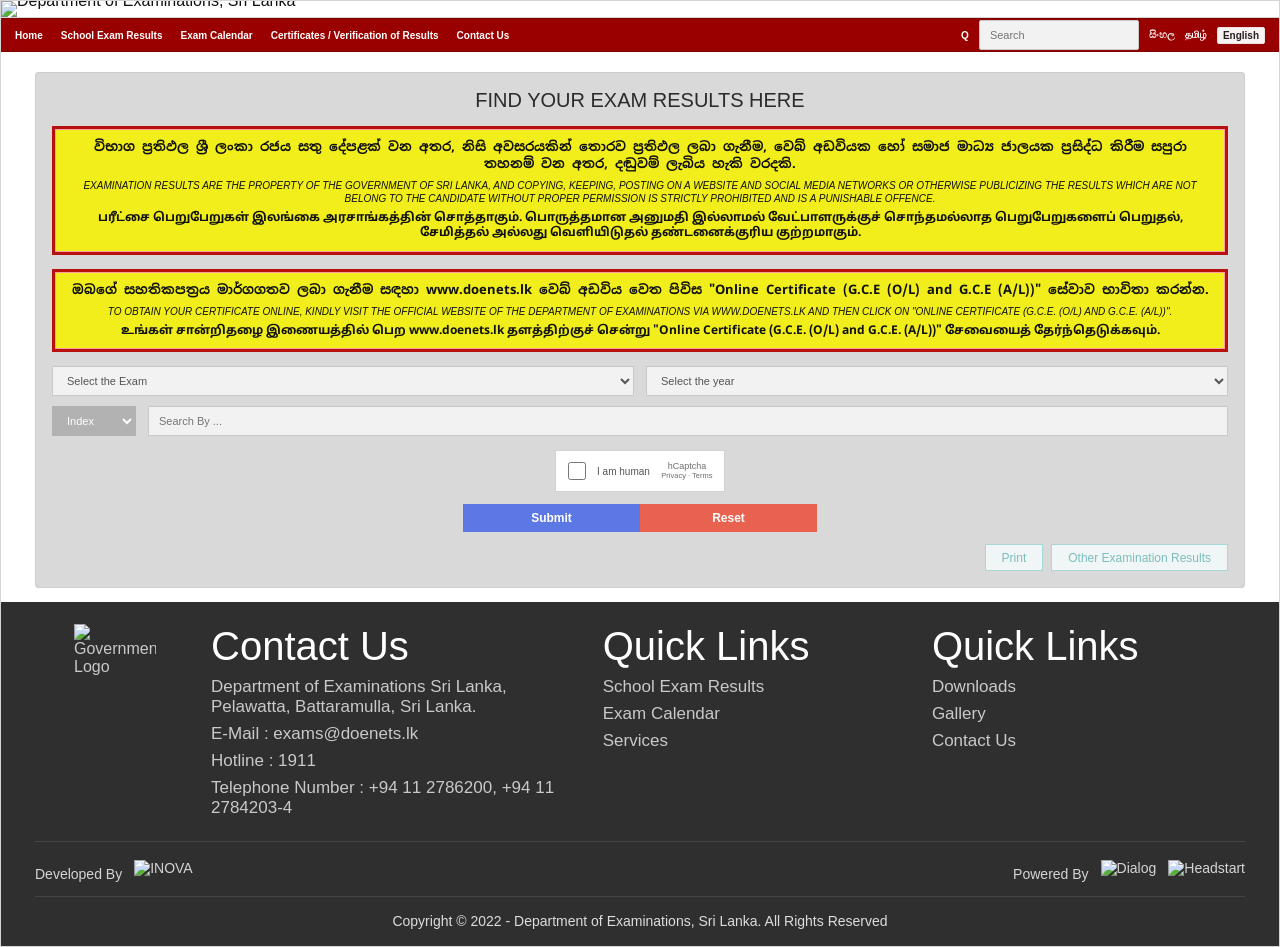
==== exam_results.html @ 001b1f96 "Add files via upload" ====
<!DOCTYPE html>
<html lang="en">
<head>
  <meta charset="UTF-8" />
  <meta name="viewport" content="width=device-width, initial-scale=1.0" />
  <title>Exam Results - Department of Examinations, Sri Lanka</title>
  <style>
    @import url('https://fonts.googleapis.com/css2?family=Noto+Sans+Sinhala:wght@400;700&family=Noto+Sans+Tamil:wght@400;700&display=swap');

    * { box-sizing: border-box; margin: 0; padding: 0; }
    body { font-family: Arial, Helvetica, sans-serif; background: #fff; color: #111; }

    .site-wrap { width: 100%; margin: 0; border: 1px solid #d5d5d5; }

    .header {
      border-bottom: 1px solid #d8d8d8;
      overflow: hidden;
      background: #fff;
      line-height: 0;
    }
    .header-banner {
      width: 100%;
      height: auto;
      object-fit: contain;
      display: block;
    }

    .nav {
      height: 34px;
      background: #990000;
      color: #fff;
      display: flex;
      align-items: center;
      justify-content: space-between;
      padding: 0 14px;
      font-size: 10px;
      font-weight: 600;
      border-top: 1px solid #7d0000;
      border-bottom: 1px solid #7d0000;
    }
    .nav-links { display: flex; gap: 18px; }
    .nav-links a { color: #fff; text-decoration: none; }
    .nav-right { display: flex; align-items: center; gap: 10px; }
    .search-box {
      height: 19px;
      width: 124px;
      border: 1px solid #ddd;
      border-radius: 2px;
      padding: 0 6px;
      font-size: 10px;
    }
    .lang { opacity: 0.95; color: #fff; }
    .lang.active {
      background: #fff;
      color: #222;
      padding: 2px 5px;
      border-radius: 2px;
      border: 1px solid #eee;
    }

    .panel {
      background: #d9d9d9;
      margin: 20px 16px 12px;
      border-radius: 3px;
      padding: 16px;
      border: 1px solid #cecece;
    }
    .title {
      text-align: center;
      font-size: 20px;
      color: #2b2b2b;
      margin-bottom: 14px;
      font-weight: 500;
    }

    .notice-box {
      background: #f1ee1b;
      border: 3px solid #b80f0f;
      margin: 0 0 14px;
      padding: 10px 12px;
      box-shadow: inset 0 0 0 1px #ff9e9e;
      text-align: center;
    }
    .notice-sinhala {
      font-family: 'Iskoola Pota', 'Noto Sans Sinhala', serif;
      font-size: 13px;
      line-height: 1.3;
      font-weight: 700;
      display: block;
      margin-bottom: 6px;
    }
    .notice-english {
      font-size: 10px;
      line-height: 1.3;
      font-style: italic;
      text-transform: uppercase;
      display: block;
      margin-bottom: 6px;
    }
    .notice-tamil {
      font-family: 'Latha', 'Noto Sans Tamil', sans-serif;
      font-size: 12px;
      line-height: 1.3;
      font-weight: 700;
      display: block;
    }

    .form-row, .form-row2 {
      display: grid;
      grid-template-columns: 1fr 1fr;
      gap: 12px;
      margin-bottom: 10px;
    }
    .form-row2 { grid-template-columns: 84px 1fr; }
    select, input[type="text"] {
      width: 100%;
      height: 30px;
      border: 1px solid #c8c8c8;
      background: #f2f2f2;
      color: #555;
      font-size: 11px;
      padding: 0 10px;
    }
    #searchType { background: #b2b2b2; color: #fff; border-color: #b2b2b2; }
    .captcha-wrap { display: flex; justify-content: center; margin: 14px 0 12px; }
    .captcha-box {
      width: 170px;
      height: 42px;
      border: 1px solid #d2d2d2;
      background: #fff;
      display: flex;
      align-items: center;
      justify-content: space-evenly;
      font-size: 10px;
      color: #555;
    }
    .captcha-box input { width: 18px; height: 18px; }
    .cap-brand { font-size: 9px; color: #6e6e6e; line-height: 1.1; text-align: center; }

    .btn-row { display: flex; justify-content: center; gap: 0; margin-bottom: 12px; }
    .btn {
      width: 177px;
      height: 28px;
      border: none;
      color: #fff;
      font-size: 12px;
      font-weight: 700;
      cursor: pointer;
    }
    .btn-submit { background: #5c78e4; }
    .btn-reset { background: #e9614f; }

    .action-row { display: flex; justify-content: flex-end; gap: 8px; margin-top: 4px; }
    .btn-outline {
      border: 1px solid #a7d8d8;
      color: #7dbcbc;
      background: #f0f6f6;
      height: 27px;
      padding: 0 16px;
      font-size: 12px;
      cursor: pointer;
    }

    .footer {
      background: #2f2f2f;
      color: #c9c9c9;
      margin-top: 14px;
      padding: 22px 16px 10px;
    }
    .footer-top {
      display: grid;
      grid-template-columns: 160px 1.2fr 1fr 1fr;
      gap: 16px;
      padding-bottom: 16px;
      border-bottom: 1px solid #444;
    }
    .footer h4 { color: #fff; margin-bottom: 8px; font-size: 40px; font-weight: 500; }
    .footer p, .footer a {
      color: #c9c9c9;
      text-decoration: none;
      display: block;
      margin-bottom: 7px;
      font-size: 17px;
    }
    .f-logo {
      width: 82px;
      height: 82px;
      object-fit: contain;
      margin: 0 auto;
      display: block;
    }
    .footer-brand {
      display: flex;
      justify-content: space-between;
      align-items: center;
      gap: 16px;
      padding: 12px 0 8px;
      border-bottom: 1px solid #444;
      margin-top: 6px;
      margin-bottom: 2px;
      font-size: 14px;
      color: #d5d5d5;
    }
    .brand-group {
      display: flex;
      align-items: center;
      gap: 12px;
      flex-wrap: wrap;
    }
    .brand-group img {
      height: 28px;
      width: auto;
      object-fit: contain;
    }
    .footer-bottom {
      text-align: center;
      padding: 14px 0 7px;
      font-size: 14px;
      color: #ddd;
    }

    .result-overlay {
      display: none;
      margin-top: 10px;
      border: 1px solid #a8dde4;
      background: #fff;
    }
    .result-overlay.active { display: block; }
    .result-card {
      width: 100%;
      background: #fff;
    }
    .result-head {
      height: 34px;
      background: #fff;
      display: flex;
      align-items: center;
      justify-content: center;
      position: relative;
      border-bottom: 1px solid #f1f1f1;
      text-align: center;
      color: #333;
      font-size: 13px;
      font-weight: 700;
    }
    .result-head h3 {
      font-size: 13px;
      font-weight: 700;
      display: flex;
      align-items: center;
      gap: 5px;
    }
    .result-year-badge {
      background: #333;
      color: #fff;
      border-radius: 10px;
      padding: 0 6px;
      font-size: 10px;
      line-height: 16px;
      height: 16px;
    }
    .close-btn {
      border: none;
      background: none;
      font-size: 14px;
      color: #67b4bf;
      cursor: pointer;
      position: absolute;
      right: 8px;
      top: 6px;
      line-height: 1;
    }
    .result-body {
      display: grid;
      grid-template-columns: 1.4fr 1fr;
    }
    .left { border-right: 1px solid #efefef; padding: 12px 34px; }
    .right { padding: 12px 28px; }
    .row { display: flex; font-size: 12px; margin-bottom: 8px; }
    .lbl { width: 130px; color: #333; font-weight: 600; }
    .val { font-weight: 500; color: #222; }
    .subject {
      justify-content: space-between;
      align-items: center;
      display: flex;
      margin-bottom: 9px;
      padding-bottom: 6px;
      font-size: 12px;
      color: #333;
    }
    .subject-name::before { content: "›"; margin-right: 7px; color: #666; font-weight: 700; }
    .subject-grade { background: #eee; color: #333; min-width: 18px; text-align: center; font-size: 10px; padding: 1px 2px; }

    @media (max-width: 1000px) {
      .site-wrap { margin: 0; border: none; }
      .header { border-bottom: 1px solid #d8d8d8; }
      .nav-links { gap: 10px; font-size: 10px; }
      .panel { margin: 12px; }
      .title { font-size: 18px; }
      .footer { padding: 16px 12px; }
      .footer-top { grid-template-columns: 1fr; }
      .footer h4 { font-size: 21px; }
      .footer p, .footer a { font-size: 14px; }
      .result-body { grid-template-columns: 1fr; }
      .left { border-right: none; border-bottom: 1px solid #efefef; }
    }
    @media (min-width: 1280px) {
      .panel { margin-left: 34px; margin-right: 34px; }
      .footer { padding-left: 34px; padding-right: 34px; }
    }
  </style>
</head>
<body>
  <div class="site-wrap">
    <header class="header">
      <img class="header-banner" src="assets/header-banner.png" alt="Department of Examinations, Sri Lanka" />
    </header>

    <nav class="nav">
      <div class="nav-links">
        <a href="#">Home</a>
        <a href="#">School Exam Results</a>
        <a href="#">Exam Calendar</a>
        <a href="#">Certificates / Verification of Results</a>
        <a href="#">Contact Us</a>
      </div>
      <div class="nav-right">
        <span>Q</span>
        <input class="search-box" type="text" placeholder="Search" />
        <span class="lang">සිංහල</span>
        <span class="lang">தமிழ்</span>
        <span class="lang active">English</span>
      </div>
    </nav>

    <main class="panel">
      <div class="title" id="examTitle">FIND YOUR EXAM RESULTS HERE</div>

      <div class="notice-box">
        <span class="notice-sinhala">විභාග ප්‍රතිඵල ශ්‍රී ලංකා රජය සතු දේපළක් වන අතර, නිසි අවසරයකින් තොරව ප්‍රතිඵල ලබා ගැනීම, වෙබ් අඩවියක හෝ සමාජ මාධ්‍ය ජාලයක ප්‍රසිද්ධ කිරීම සපුරා තහනම් වන අතර, දඬුවම් ලැබිය හැකි වරදකි.</span>
        <span class="notice-english">Examination results are the property of the Government of Sri Lanka, and copying, keeping, posting on a website and social media networks or otherwise publicizing the results which are not belong to the candidate without proper permission is strictly prohibited and is a punishable offence.</span>
        <span class="notice-tamil">பரீட்சை பெறுபேறுகள் இலங்கை அரசாங்கத்தின் சொத்தாகும். பொருத்தமான அனுமதி இல்லாமல் வேட்பாளருக்குச் சொந்தமல்லாத பெறுபேறுகளைப் பெறுதல், சேமித்தல் அல்லது வெளியிடுதல் தண்டனைக்குரிய குற்றமாகும்.</span>
      </div>

      <div class="notice-box">
        <span class="notice-sinhala">ඔබගේ සහතිකපත්‍රය මාර්ගගතව ලබා ගැනීම සඳහා www.doenets.lk වෙබ් අඩවිය වෙත පිවිස "Online Certificate (G.C.E (O/L) and G.C.E (A/L))" සේවාව භාවිතා කරන්න.</span>
        <span class="notice-english">To obtain your certificate online, kindly visit the official website of the Department of Examinations via www.doenets.lk and then click on "Online Certificate (G.C.E. (O/L) and G.C.E. (A/L))".</span>
        <span class="notice-tamil">உங்கள் சான்றிதழை இணையத்தில் பெற www.doenets.lk தளத்திற்குச் சென்று "Online Certificate (G.C.E. (O/L) and G.C.E. (A/L))" சேவையைத் தேர்ந்தெடுக்கவும்.</span>
      </div>

      <div class="form-row">
        <select id="examSelect" onchange="updateTitle()">
          <option value="">Select the Exam</option>
          <option value="GCE_AL_AFTER">G.C.E. (A/L) EXAMINATION-(After Rescrutiny)</option>
          <option value="GCE_AL">G.C.E. (A/L) EXAMINATION</option>
          <option value="GCE_OL">G.C.E. (O/L) EXAMINATION</option>
        </select>
        <select id="yearSelect">
          <option value="">Select the year</option>
          <option value="2025">2025</option>
          <option value="2024">2024</option>
          <option value="2023">2023</option>
        </select>
      </div>

      <div class="form-row2">
        <select id="searchType">
          <option value="index">Index</option>
          <option value="nic">NIC</option>
        </select>
        <input type="text" id="searchVal" placeholder="Search By ..." />
      </div>

      <div class="captcha-wrap">
        <div class="captcha-box">
          <input id="captcha" type="checkbox" />
          <label for="captcha">I am human</label>
          <div class="cap-brand">hCaptcha<br /><small>Privacy · Terms</small></div>
        </div>
      </div>

      <div class="btn-row">
        <button class="btn btn-submit" onclick="submitForm()">Submit</button>
        <button class="btn btn-reset" onclick="resetForm()">Reset</button>
      </div>

      <div class="result-overlay" id="resultOverlay">
        <div class="result-card">
          <div class="result-head">
            <h3><span id="popupTitle">G.C.E. (A/L) EXAMINATION-(After Rescrutiny)</span><span class="result-year-badge" id="popupYear">2024</span></h3>
            <button class="close-btn" onclick="closeResult()">&times;</button>
          </div>
          <div class="result-body">
            <div class="left">
              <div class="row"><span class="lbl">Examination</span><span class="val" id="rExam">—</span></div>
              <div class="row"><span class="lbl">Year</span><span class="val" id="rYear">—</span></div>
              <div class="row"><span class="lbl">Name</span><span class="val" id="rName">—</span></div>
              <div class="row"><span class="lbl">Index Number</span><span class="val" id="rIndex">—</span></div>
              <div class="row"><span class="lbl">NIC Number</span><span class="val" id="rNIC">—</span></div>
              <div class="row"><span class="lbl">District Rank</span><span class="val" id="rDistrict">—</span></div>
              <div class="row"><span class="lbl">Island Rank</span><span class="val" id="rIsland">—</span></div>
              <div class="row"><span class="lbl">Z-Score</span><span class="val" id="rZScore">—</span></div>
              <div class="row"><span class="lbl">Subject Stream</span><span class="val" id="rStream">—</span></div>
            </div>
            <div class="right" id="subjectList"></div>
          </div>
        </div>
      </div>

      <div class="action-row">
        <button class="btn-outline" onclick="window.print()">Print</button>
        <button class="btn-outline">Other Examination Results</button>
      </div>
    </main>

    <footer class="footer">
      <div class="footer-top">
        <div><img class="f-logo" src="assets/sl-logo.png" alt="Government Logo" /></div>
        <div>
          <h4>Contact Us</h4>
          <p>Department of Examinations Sri Lanka, Pelawatta, Battaramulla, Sri Lanka.</p>
          <p>E-Mail : exams@doenets.lk</p>
          <p>Hotline : 1911</p>
          <p>Telephone Number : +94 11 2786200, +94 11 2784203-4</p>
        </div>
        <div>
          <h4>Quick Links</h4>
          <a href="#">School Exam Results</a>
          <a href="#">Exam Calendar</a>
          <a href="#">Services</a>
        </div>
        <div>
          <h4>Quick Links</h4>
          <a href="#">Downloads</a>
          <a href="#">Gallery</a>
          <a href="#">Contact Us</a>
        </div>
      </div>
      <div class="footer-brand">
        <div class="brand-group">
          <span>Developed By</span>
          <img src="assets/inova-logo.png" alt="INOVA" />
        </div>
        <div class="brand-group">
          <span>Powered By</span>
          <img src="assets/dialog-logo.png" alt="Dialog" />
          <img src="assets/headstart-logo.png" alt="Headstart" />
        </div>
      </div>
      <div class="footer-bottom">Copyright © 2022 - Department of Examinations, Sri Lanka. All Rights Reserved</div>
    </footer>
  </div>

  <script>
    const sampleData = {
      "200431403269_GCE_AL_AFTER_2024": {
        exam: "G.C.E. (A/L) EXAMINATION-(After Rescrutiny)",
        year: "2024",
        name: "MOHAMATHU SAMIL MOHAMATHU SHAKKIR",
        index: "3094740",
        nic: "200431403269",
        district: "-",
        island: "-",
        zscore: "-",
        stream: "BIOLOGICAL SCIENCE",
        subjects: [
          { name: "PHYSICS", grade: "F" },
          { name: "CHEMISTRY", grade: "F" },
          { name: "BIOLOGY", grade: "F" },
          { name: "COMMON GENERAL TEST", grade: "040" },
          { name: "GENERAL ENGLISH", grade: "S" }
        ]
      },
      "3094740_GCE_AL_AFTER_2024": {
        exam: "G.C.E. (A/L) EXAMINATION-(After Rescrutiny)",
        year: "2024",
        name: "MOHAMATHU SAMIL MOHAMATHU SHAKKIR",
        index: "3094740",
        nic: "200431403269",
        district: "-",
        island: "-",
        zscore: "-",
        stream: "BIOLOGICAL SCIENCE",
        subjects: [
          { name: "PHYSICS", grade: "F" },
          { name: "CHEMISTRY", grade: "F" },
          { name: "BIOLOGY", grade: "F" },
          { name: "COMMON GENERAL TEST", grade: "040" },
          { name: "GENERAL ENGLISH", grade: "S" }
        ]
      },
      "6331912_GCE_AL_AFTER_2025": {
        exam: "G.C.E. (A/L) EXAMINATION",
        year: "2025",
        name: "MOHAMATHU SAMIL MOHAMATHU SHAKKIR",
        index: "6331912",
        nic: "200431403269",
        district: "167",
        island: "-",
        zscore: "0.9652",
        stream: "BIOLOGICAL SCIENCE",
        subjects: [
          { name: "PHYSICS", grade: "C" },
          { name: "CHEMISTRY", grade: "B" },
          { name: "BIOLOGY", grade: "C" },
          { name: "COMMON GENERAL TEST", grade: "040" },
          { name: "GENERAL ENGLISH", grade: "S" }
        ]
      },
      "200431403269_GCE_AL_AFTER_2025": {
        exam: "G.C.E. (A/L) EXAMINATION",
        year: "2025",
        name: "MOHAMATHU SAMIL MOHAMATHU SHAKKIR",
        index: "6331912",
        nic: "200431403269",
        district: "167",
        island: "-",
        zscore: "0.9652",
        stream: "BIOLOGICAL SCIENCE",
        subjects: [
          { name: "PHYSICS", grade: "C" },
          { name: "CHEMISTRY", grade: "B" },
          { name: "BIOLOGY", grade: "C" },
          { name: "COMMON GENERAL TEST", grade: "040" },
          { name: "GENERAL ENGLISH", grade: "S" }
        ]
      }
    };

    function updateTitle() {
      const exam = document.getElementById("examSelect").value;
      const title = document.getElementById("examTitle");
      if (!exam) {
        title.textContent = "FIND YOUR EXAM RESULTS HERE";
        return;
      }
      const selectedText = document.getElementById("examSelect").selectedOptions[0].textContent;
      title.textContent = selectedText;
    }

    function submitForm() {
      const exam = document.getElementById("examSelect").value;
      const year = document.getElementById("yearSelect").value;
      const type = document.getElementById("searchType").value;
      const val = document.getElementById("searchVal").value.trim();
      const cap = document.getElementById("captcha").checked;

      if (!exam) return alert("Please select the Exam.");
      if (!year) return alert("Please select the Year.");
      if (!val) return alert("Please enter your " + (type === "nic" ? "NIC" : "Index") + " number.");
      if (!cap) return alert("Please check the \"I am human\" checkbox.");

      const data = sampleData[val + "_" + exam + "_" + year];
      if (!data) return alert("No results found for the provided details.");

      document.getElementById("popupTitle").textContent = data.exam;
      document.getElementById("popupYear").textContent = data.year;
      document.getElementById("rExam").textContent = data.exam;
      document.getElementById("rYear").textContent = data.year;
      document.getElementById("rName").textContent = data.name;
      document.getElementById("rIndex").textContent = data.index;
      document.getElementById("rNIC").textContent = data.nic;
      document.getElementById("rDistrict").textContent = data.district;
      document.getElementById("rIsland").textContent = data.island;
      document.getElementById("rZScore").textContent = data.zscore;
      document.getElementById("rStream").textContent = data.stream;

      const subjectList = document.getElementById("subjectList");
      subjectList.innerHTML = "";
      data.subjects.forEach((s) => {
        const row = document.createElement("div");
        row.className = "subject";
        row.innerHTML = "<span class=\"subject-name\">" + s.name + "</span><span class=\"subject-grade\">" + s.grade + "</span>";
        subjectList.appendChild(row);
      });

      document.getElementById("resultOverlay").classList.add("active");
    }

    function resetForm() {
      document.getElementById("examSelect").value = "";
      document.getElementById("yearSelect").value = "";
      document.getElementById("searchType").value = "index";
      document.getElementById("searchVal").value = "";
      document.getElementById("captcha").checked = false;
      document.getElementById("resultOverlay").classList.remove("active");
      updateTitle();
    }

    function closeResult() {
      document.getElementById("resultOverlay").classList.remove("active");
    }
  </script>
</body>
</html>
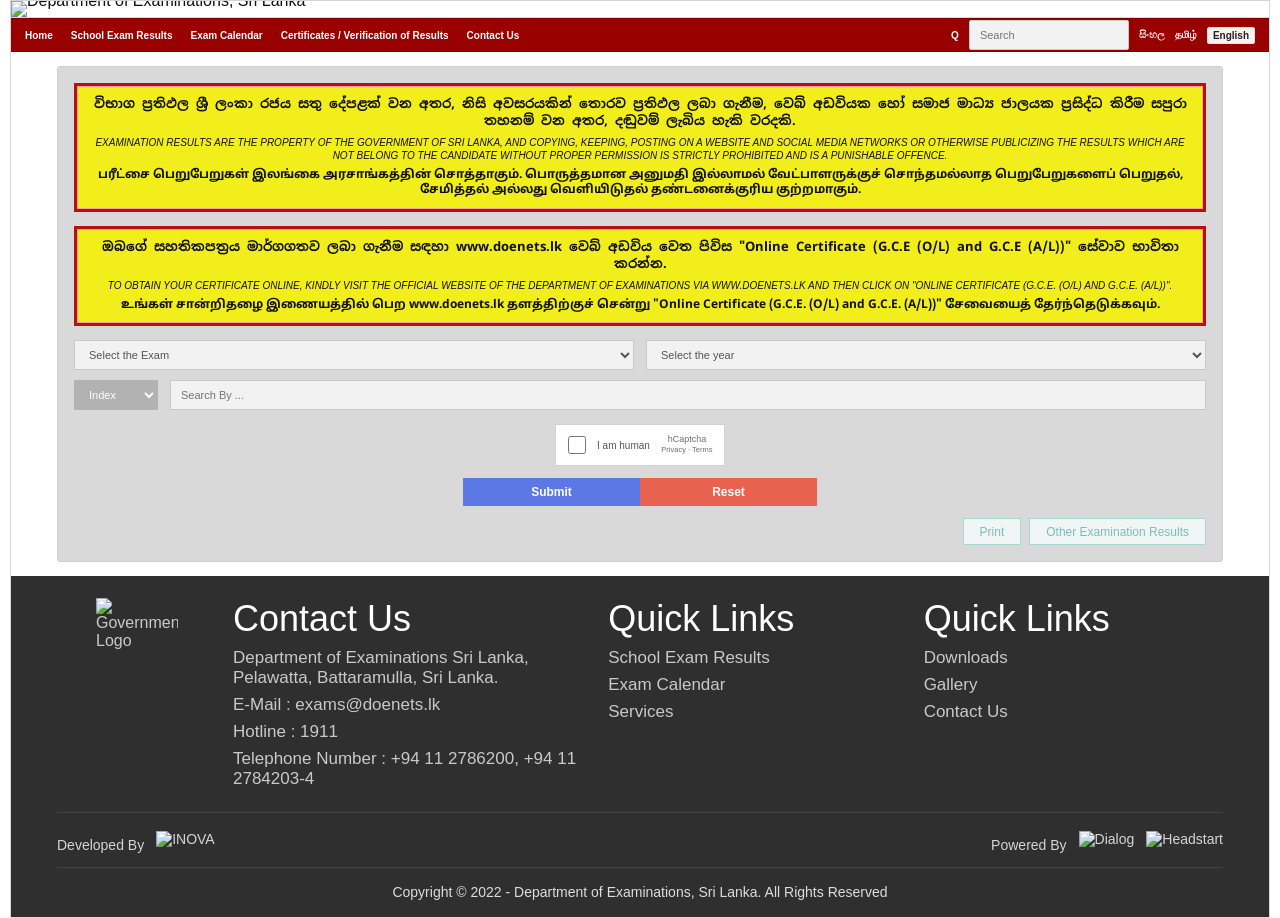
==== commit fc6a435e: "Add files via upload" ====
--- a/exam_results.html
+++ b/exam_results.html
@@ -10,7 +10,7 @@
     * { box-sizing: border-box; margin: 0; padding: 0; }
     body { font-family: Arial, Helvetica, sans-serif; background: #fff; color: #111; }
 
-    .site-wrap { width: 100%; margin: 0; border: 1px solid #d5d5d5; }
+    .site-wrap { max-width: 1260px; margin: 0 auto; border: 1px solid #d5d5d5; }
 
     .header {
       border-bottom: 1px solid #d8d8d8;
@@ -60,7 +60,7 @@
 
     .panel {
       background: #d9d9d9;
-      margin: 20px 16px 12px;
+      margin: 14px 34px 12px;
       border-radius: 3px;
       padding: 16px;
       border: 1px solid #cecece;
@@ -72,6 +72,7 @@
       margin-bottom: 14px;
       font-weight: 500;
     }
+    .title.hidden { display: none; }
 
     .notice-box {
       background: #f1ee1b;
@@ -165,7 +166,7 @@
       background: #2f2f2f;
       color: #c9c9c9;
       margin-top: 14px;
-      padding: 22px 16px 10px;
+      padding: 22px 34px 10px;
     }
     .footer-top {
       display: grid;
@@ -174,7 +175,7 @@
       padding-bottom: 16px;
       border-bottom: 1px solid #444;
     }
-    .footer h4 { color: #fff; margin-bottom: 8px; font-size: 40px; font-weight: 500; }
+    .footer h4 { color: #fff; margin-bottom: 8px; font-size: 36px; font-weight: 500; }
     .footer p, .footer a {
       color: #c9c9c9;
       text-decoration: none;
@@ -305,8 +306,8 @@
       .left { border-right: none; border-bottom: 1px solid #efefef; }
     }
     @media (min-width: 1280px) {
-      .panel { margin-left: 34px; margin-right: 34px; }
-      .footer { padding-left: 34px; padding-right: 34px; }
+      .panel { margin-left: 46px; margin-right: 46px; }
+      .footer { padding-left: 46px; padding-right: 46px; }
     }
   </style>
 </head>
@@ -532,8 +533,10 @@
       const title = document.getElementById("examTitle");
       if (!exam) {
         title.textContent = "FIND YOUR EXAM RESULTS HERE";
+        title.classList.add("hidden");
         return;
       }
+      title.classList.remove("hidden");
       const selectedText = document.getElementById("examSelect").selectedOptions[0].textContent;
       title.textContent = selectedText;
     }
@@ -590,6 +593,8 @@
     function closeResult() {
       document.getElementById("resultOverlay").classList.remove("active");
     }
+
+    updateTitle();
   </script>
 </body>
 </html>
